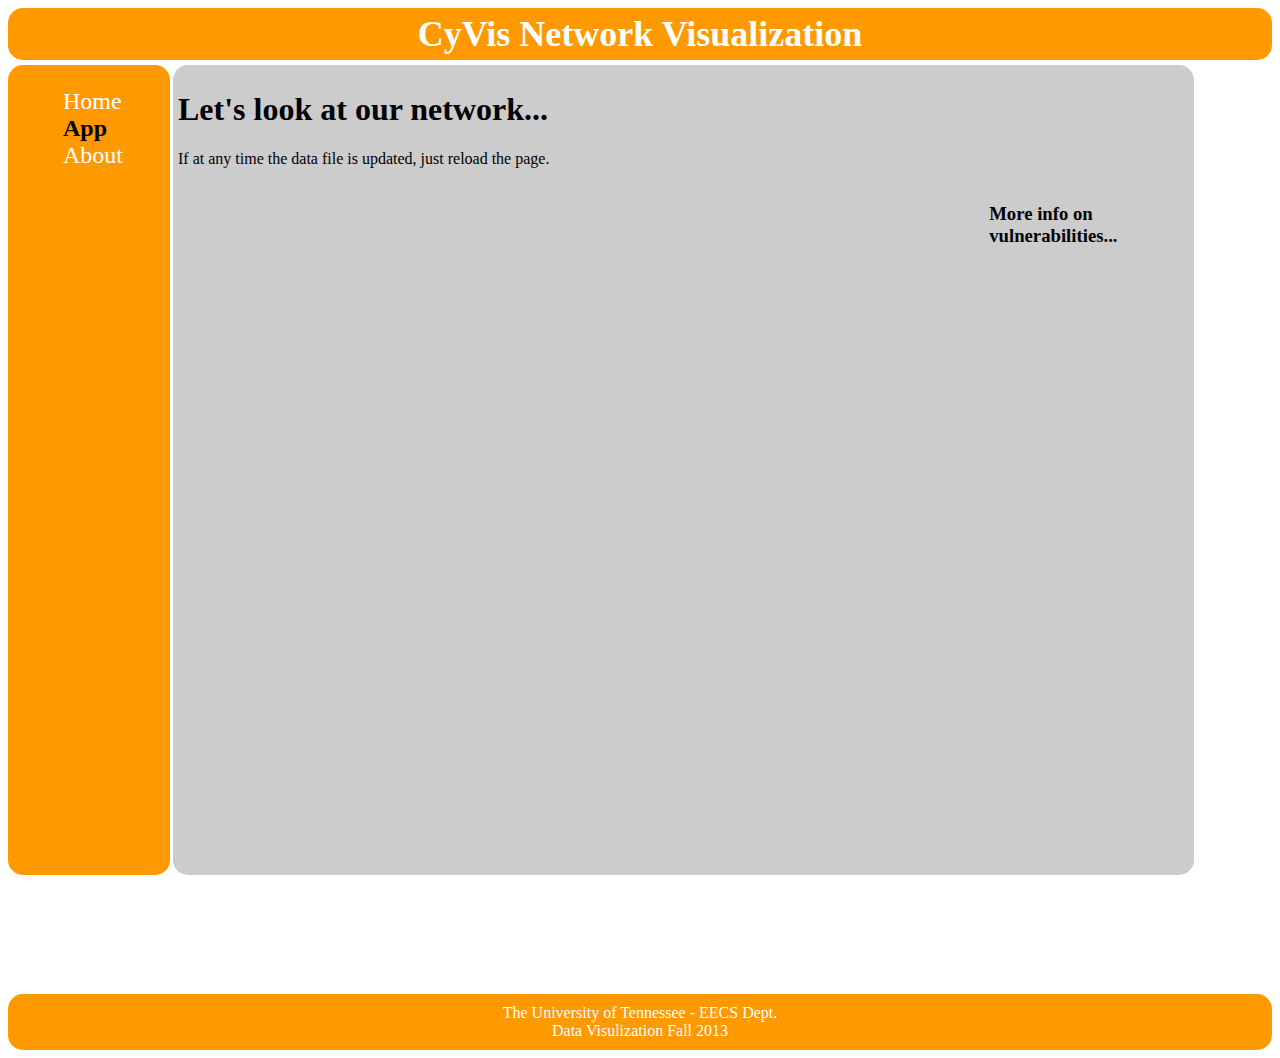
==== CyVis_1/src/cyvis/html/index.html @ e2a01766 "Okay.... so network device detection only picked up about half of the devices and the port scanner s" ====
<!DOCTYPE html PUBLIC "-//W3C//DTD XHTML 1.0 Transitional//EN" "http://www.w3.org/TR/xhtml1/DTD/xhtml1-transitional.dtd">
<html xmlns="http://www.w3.org/1999/xhtml">
<head>
<title>CyVis - App</title>
<meta http-equiv="Content-Type" content="text/html; charset=utf-8" />
<script src="http://d3js.org/d3.v3.min.js"></script>
<title>CyVis - App</title>
<link rel="stylesheet" href="style.css" type="text/css">

</head>

<body id="body">

<div id="header">CyVis Network Visualization
</div>

<div id="middle">
   <div id="side_panel">
   
	 <ul>
	
        <li><a href="home.html" >Home</a></li>
        <li><a href="index.html"><b><font color="black">App</font></b></a></li>
        <li><a href="about.html">About</a></li>
     </ul>
   
   </div>
   <div id="model_space" class="cont" >
	<H1>Let's look at our network...</H1>
	<p>If at any time the data file is updated, just reload the page.</p>
	<div id="model_container">
		<div id="model_spaceL" class="cont1">
                  <script type="text/javascript" src="nodes.js"></script>
		</div>
        </div>
	
	<div id="model_container2">
              <div id="model_spaceR" class="cont2">
		<h3>More info on vulnerabilities...</h3>
                <script type"text/javascript" src="bar_graph.js"></script>
              </div>
        </div>
	
      </div>
</div>

<div id="footer"> The University of Tennessee - EECS Dept.
<br />Data Visulization  Fall 2013
</div>

</body>
</html>
---- CyVis_1/src/cyvis/html/style.css ----
#header {
	font-size: 36px;
	background-color: #F90;
	font-weight: bold;
	color: #FFF;
	vertical-align: middle;
	text-align: center;
	padding: 5px;
	border-radius: 15px;
	margin: 0px;
}
#body {

}
li {
	font-size: 18px;
	color: #FFF;
	list-style-type: none;
	padding: 0px;
	margin: 0px;
	text-align: left;
}
#side_panel {
	font-size: 18px;
	color: #FFF;
	height: 100%;
	width: 15%;
	background-color: #F90;
	padding: 5px;
	margin-top: 0px;
	margin-right: 5px;
	margin-bottom: 5px;
	margin-left: 0px;
	border-radius: 15px;
	float: left;
}
#middle {
	height: 800px;
	width: 80%;
}
#footer {
	clear:both;
	font-size: 16px;
	background-color: #F90;
	padding: 10px;
	margin-top: 5px;
	color: #FFF;
	border-radius: 15px;
	text-align: center;
}
#model_space {
	background-color: #CCC;
	padding: 5px;
	height: 100%;
	width: 100%; /*800px;*/
	border-radius: 15px;
	margin-top: 5px;
	margin-right: 5px;
	margin-bottom: 5px;
	margin-left: 165px;	
}

#model_spaceL{
	/*height: 500px;
	width:  600px;*/
	height: 800px;
	width: 600px;
	float: left;
	margin-top: 5px;
	margin-right: 5px;
	margin-bottom: 5px;
	margin-left: 5px;
}


#model_spaceR{
	height: 200px;
	width:  200px;
	float: right;
}


a {
	font-size: 24px;
	color: #FFF;
	font-style: normal;
	text-decoration: none;
	text-align: center;
	margin: 5px;
	padding: 5px;
	list-style-type: none;
}
.node {
  stroke: #fff;
  stroke-width: 1.5px;
}

.link {
  stroke: black;
  stroke-opacity: 0.6;
}
div.bigtip {
  visibility: hidden;
  position: absolute;           
  text-align: left;           
  width: 200px;                  
  height: 180px;                 
  padding-top: 10px;
  padding: 5px;             
  font: 12px calibri;        
  background:aliceblue;   
  border: 3px;      
  border-radius: 8px;           
  border-style:solid;
  border-color:powderblue;
  pointer-events: none;         
}

div.tooltip {   
  position: absolute;           
  text-align: center;           
  width: 100px;                  
  height: 30px;                 
  padding: 2px;             
  font: 12px calibri;        
  background: aliceblue;   
  border: 3px;      
  border-radius: 8px;           
  border-style: solid;
  border-color: powderblue;
  pointer-events: none;         
}



.bar {
  fill: steelblue;
}

.bar:hover {
  fill: brown;
}

.axis {
  font: 10px sans-serif;
}

.axis path,
.axis line {
  fill: none;
  stroke: #000;
  shape-rendering: crispEdges;
}

.x.axis path {
  display: none;
}
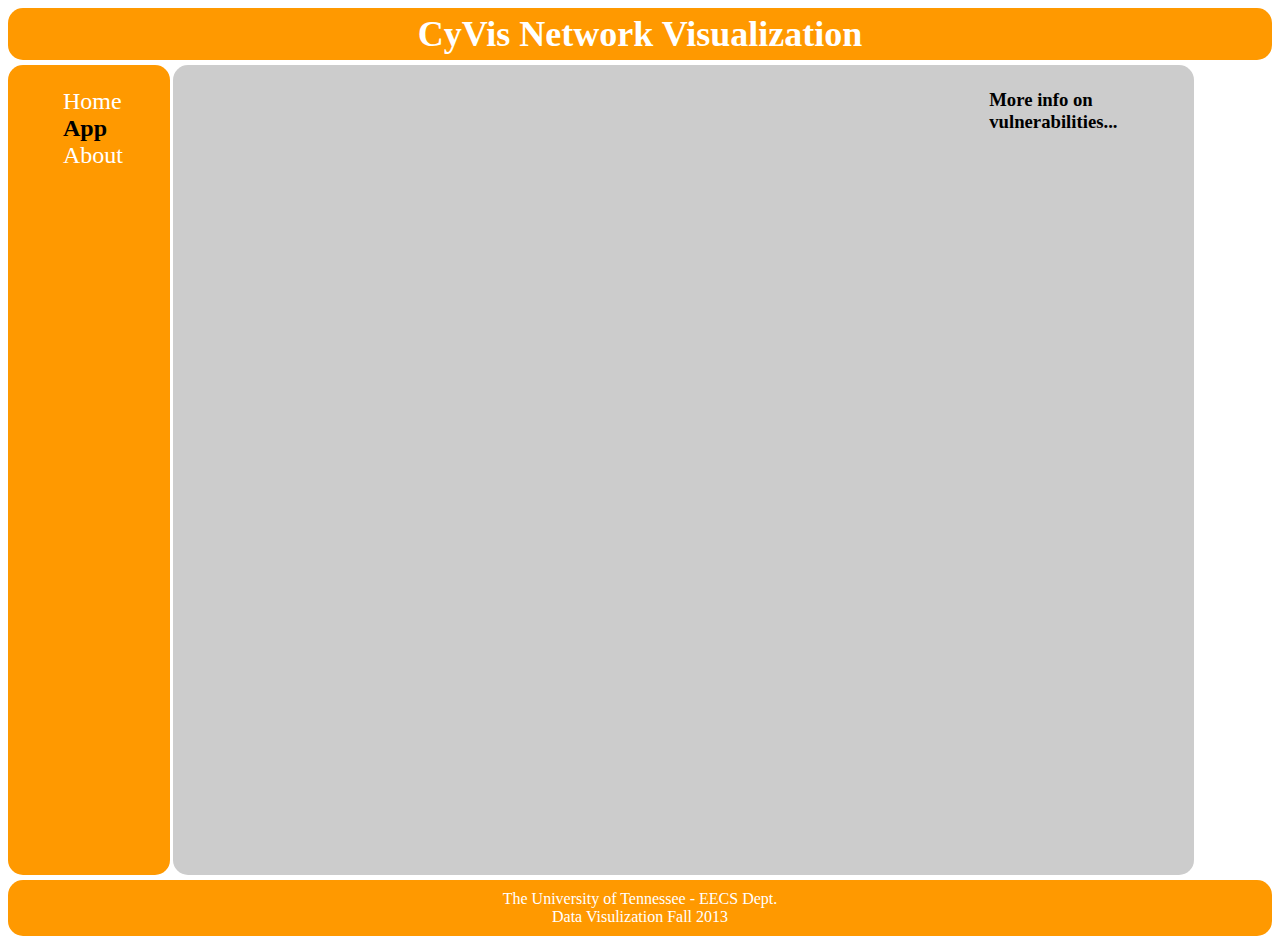
==== commit 21153a13: "Taking away stuff..." ====
--- a/CyVis_1/src/cyvis/html/index.html
+++ b/CyVis_1/src/cyvis/html/index.html
@@ -26,8 +26,8 @@
    
    </div>
    <div id="model_space" class="cont" >
-	<H1>Let's look at our network...</H1>
-	<p>If at any time the data file is updated, just reload the page.</p>
+	<!--<H1>Let's look at our network...</H1>-->
+	<!--<p>If at any time the data file is updated, just reload the page.</p>-->
 	<div id="model_container">
 		<div id="model_spaceL" class="cont1">
                   <script type="text/javascript" src="nodes.js"></script>
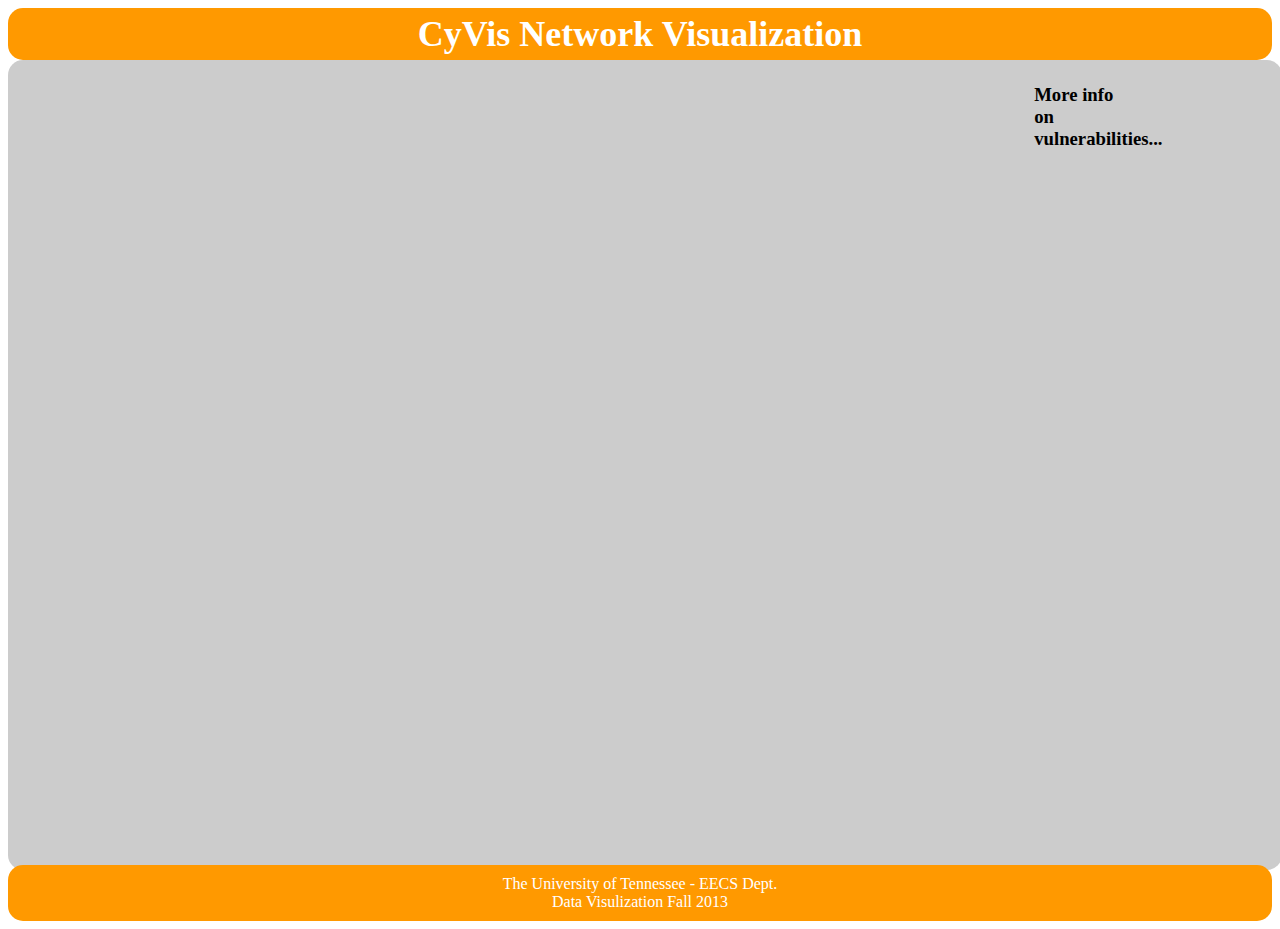
==== commit d73e9289: "took away stuff" ====
--- a/CyVis_1/src/cyvis/html/index.html
+++ b/CyVis_1/src/cyvis/html/index.html
@@ -15,19 +15,7 @@
 </div>
 
 <div id="middle">
-   <div id="side_panel">
-   
-	 <ul>
-	
-        <li><a href="home.html" >Home</a></li>
-        <li><a href="index.html"><b><font color="black">App</font></b></a></li>
-        <li><a href="about.html">About</a></li>
-     </ul>
-   
-   </div>
    <div id="model_space" class="cont" >
-	<!--<H1>Let's look at our network...</H1>-->
-	<!--<p>If at any time the data file is updated, just reload the page.</p>-->
 	<div id="model_container">
 		<div id="model_spaceL" class="cont1">
                   <script type="text/javascript" src="nodes.js"></script>
@@ -36,7 +24,7 @@
 	
 	<div id="model_container2">
               <div id="model_spaceR" class="cont2">
-		<h3>More info on vulnerabilities...</h3>
+			  <h3>More info on vulnerabilities...</h3>
                 <script type"text/javascript" src="bar_graph.js"></script>
               </div>
         </div>
--- a/CyVis_1/src/cyvis/html/style.css
+++ b/CyVis_1/src/cyvis/html/style.css
@@ -34,9 +34,10 @@
 	border-radius: 15px;
 	float: left;
 }
+
 #middle {
 	height: 800px;
-	width: 80%;
+	width: 100%;
 }
 #footer {
 	clear:both;
@@ -54,29 +55,29 @@
 	height: 100%;
 	width: 100%; /*800px;*/
 	border-radius: 15px;
-	margin-top: 5px;
+	/*margin-top: 5px;
 	margin-right: 5px;
 	margin-bottom: 5px;
-	margin-left: 165px;	
+	margin-left: 165px;*/
 }
 
 #model_spaceL{
 	/*height: 500px;
 	width:  600px;*/
-	height: 800px;
-	width: 600px;
+	height: 100%;
+	width: 80%;
 	float: left;
 	margin-top: 5px;
 	margin-right: 5px;
 	margin-bottom: 5px;
-	margin-left: 5px;
+	margin-left: 5px
 }
 
 
 #model_spaceR{
 	height: 200px;
-	width:  200px;
-	float: right;
+	width:  100px;
+	float: left;
 }
 
 
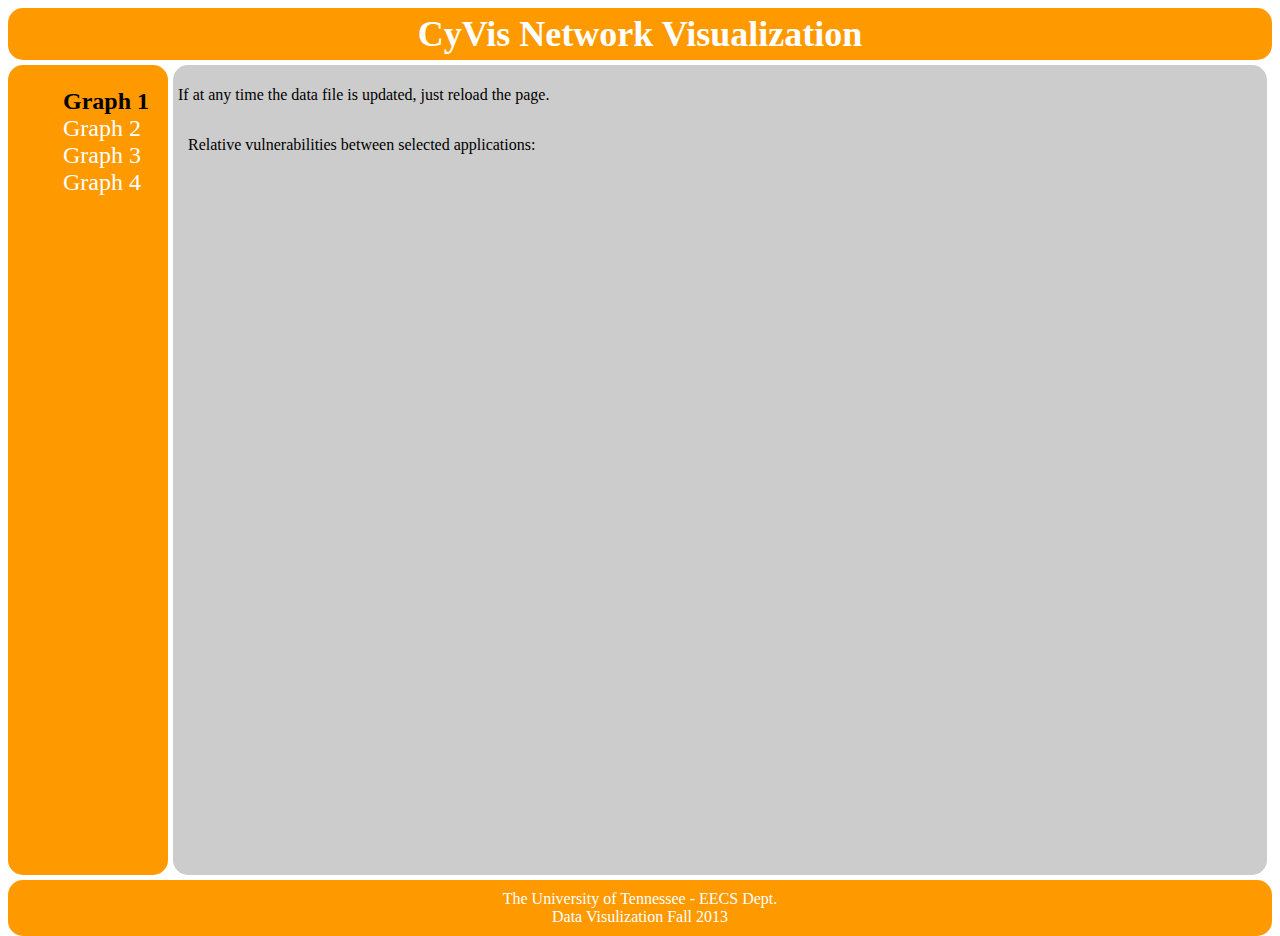
==== commit 400a55c5: "updated src directory" ====
--- a/CyVis_1/src/cyvis/html/index.html
+++ b/CyVis_1/src/cyvis/html/index.html
@@ -1,40 +1,266 @@
-<!DOCTYPE html PUBLIC "-//W3C//DTD XHTML 1.0 Transitional//EN" "http://www.w3.org/TR/xhtml1/DTD/xhtml1-transitional.dtd">
-<html xmlns="http://www.w3.org/1999/xhtml">
-<head>
-<title>CyVis - App</title>
-<meta http-equiv="Content-Type" content="text/html; charset=utf-8" />
-<script src="http://d3js.org/d3.v3.min.js"></script>
-<title>CyVis - App</title>
-<link rel="stylesheet" href="style.css" type="text/css">
-
-</head>
-
-<body id="body">
-
-<div id="header">CyVis Network Visualization
-</div>
-
-<div id="middle">
-   <div id="model_space" class="cont" >
-	<div id="model_container">
-		<div id="model_spaceL" class="cont1">
-                  <script type="text/javascript" src="nodes.js"></script>
-		</div>
-        </div>
-	
-	<div id="model_container2">
-              <div id="model_spaceR" class="cont2">
-			  <h3>More info on vulnerabilities...</h3>
-                <script type"text/javascript" src="bar_graph.js"></script>
-              </div>
-        </div>
-	
-      </div>
-</div>
-
-<div id="footer"> The University of Tennessee - EECS Dept.
-<br />Data Visulization  Fall 2013
-</div>
-
-</body>
-</html>
+<!DOCTYPE html PUBLIC "-//W3C//DTD XHTML 1.0 Transitional//EN" "http://www.w3.org/TR/xhtml1/DTD/xhtml1-transitional.dtd">
+<html xmlns="http://www.w3.org/1999/xhtml">
+<head>
+<title>CyVis - App</title>
+<meta http-equiv="Content-Type" content="text/html; charset=utf-8" />
+<script src="http://d3js.org/d3.v3.min.js"></script>
+<title>Untitled Document</title>
+<style type="text/css">
+#header {
+	font-size: 36px;
+	background-color: #F90;
+	font-weight: bold;
+	color: #FFF;
+	vertical-align: middle;
+	text-align: center;
+	padding: 5px;
+	border-radius: 15px;
+	margin: 0px;
+}
+#body {
+
+}
+li {
+	font-size: 18px;
+	color: #FFF;
+	list-style-type: none;
+	padding: 0px;
+	margin: 0px;
+	text-align: left;
+}
+#side_panel {
+	font-size: 18px;
+	color: #FFF;
+	height: 100%;
+	width: 150px;
+	background-color: #F90;
+	padding: 5px;
+	margin-top: 0px;
+	margin-right: 5px;
+	margin-bottom: 5px;
+	margin-left: 0px;
+	border-radius: 15px;
+	float: left;
+}
+#middle {
+	height: 800px;
+	width: 100%;
+}
+#footer {
+	clear:both;
+	font-size: 16px;
+	background-color: #F90;
+	padding: 10px;
+	margin-top: 5px;
+	color: #FFF;
+	border-radius: 15px;
+	text-align: center;
+}
+#model_space {
+	background-color: #CCC;
+	padding: 5px;
+	height: 100%;
+	width: 800;
+	border-radius: 15px;
+	margin-top: 5px;
+	margin-right: 5px;
+	margin-bottom: 5px;
+	margin-left: 165px;	
+}
+
+#model_spaceL{
+	height: 500;
+	width:5;
+	float: left;
+	margin-top: 5px;
+	margin-right: 5px;
+	margin-bottom: 5px;
+	margin-left: 5px;
+}
+
+
+#model_spaceR{
+	height: 100%;
+	width:650;
+	float: left;
+}
+
+
+a {
+	font-size: 24px;
+	color: #FFF;
+	font-style: normal;
+	text-decoration: none;
+	text-align: center;
+	margin: 5px;
+	padding: 5px;
+	list-s
+	
+	
+	tyle-type: none;
+}
+.node {
+  stroke: #fff;
+  stroke-width: 1.5px;
+}
+
+.link {
+  stroke: black;
+  stroke-opacity: .6;
+}
+div.bigtip {
+  visibility: hidden;
+  position: absolute;           
+  text-align: center;           
+  width: 200px;                  
+  height: 180px;                 
+  padding: 2px;             
+  font: 12px calibri;        
+  background:aliceblue;   
+  border: 3px;      
+  border-radius: 8px;           
+  border-style:solid;
+  border-color:powderblue;
+  pointer-events: none;         
+}
+
+div.tooltip {   
+  position: absolute;           
+  text-align: center;           
+  width: 100px;                  
+  height: 30px;                 
+  padding: 2px;             
+  font: 12px calibri;        
+  background: aliceblue;   
+  border: 3px;      
+  border-radius: 8px;           
+  border-style: solid;
+  border-color: powderblue;
+  pointer-events: none;         
+}
+
+
+.chart rect {
+  fill: steelblue;
+}
+
+.chart text {
+  fill: white;
+  font: 10px sans-serif;
+  text-anchor: end;
+}
+
+
+
+
+
+</style>
+</head>
+
+<body id="body">
+
+<div id="header">CyVis Network Visualization
+</div>
+
+<div id="middle">
+   <div id="side_panel">
+   
+	 <ul>
+	
+
+        <li><a href="index.html"><b><font color="black"">Graph 1</font></b></a></li>
+		<li><a href="graph2.html" >Graph 2</a></li>
+        <li><a href="graph3.html">Graph 3</a></li>
+		<li><a href="graph4.html">Graph 4</a></li>
+     </ul>
+   
+ </div>
+   <div id="model_space" class="cont" >
+	<p>If at any time the data file is updated, just reload the page.</p>
+	<div id="model_container">
+		<div id="model_spaceL" class="cont1">
+		
+			<script src="nodes.js"> </script>
+		
+		</div>
+	</div>
+	
+	<div id="separator" />
+	
+	<div id="model_container2">
+		<div id="model_spaceR" class="cont2">
+		<p>Relative vulnerabilities between selected applications:</p>
+		<svg class="chart"></svg>
+			<script>
+			(function() {
+var width = 200,
+    barHeight = 20;
+
+var x = d3.scale.linear()
+    .range([50, width]);
+
+var chart = d3.select(".chart")
+    .attr("width", width);
+
+d3.tsv("data.tsv", type, function(error, data) {
+  x.domain([0, d3.max(data, function(d) { return d.value; })]);
+
+  chart.attr("height", barHeight * data.length);
+
+  var bar = chart.selectAll("g")
+      .data(data)
+    .enter().append("g")
+      .attr("transform", function(d, i) { return "translate(0," + i * barHeight + ")"; });
+
+  bar.append("rect")
+      .attr("width", function(d) { return x(d.value); })
+      .attr("height", barHeight - 1);
+
+  bar.append("text")
+      .attr("x", function(d) { return x(d.value) - 3; })
+      .attr("y", barHeight / 2)
+      .attr("dy", ".35em")
+      .text(function(d) { return d.name; });
+});
+
+function type(d) {
+  d.value = +d.value; // coerce to number
+  return d;
+}
+
+function arr_diff(a1, a2)
+{
+	var a3 = [];
+	for (i = 0; i < a1.length; i++) {
+		if (a2.indexOf(a1[i]) > -1)
+			a3.append(a1[i]);
+	}
+	return a3;
+  /*var a=[], diff=[];
+  for(var i=0;i<a1.length;i++)
+    a[a1[i]]=true;
+  for(var i=0;i<a2.length;i++)
+    if(a[a2[i]]) delete a[a2[i]];
+    else a[a2[i]]=true;
+  for(var k in a)
+    diff.push(k);
+  return diff;*/
+}
+
+
+})();
+			</script>
+		
+		</div>
+	
+	</div>
+	
+	</div>
+</div>
+
+<div id="footer"> The University of Tennessee - EECS Dept.
+<br />Data Visulization  Fall 2013
+</div>
+
+</body>
+</html>
